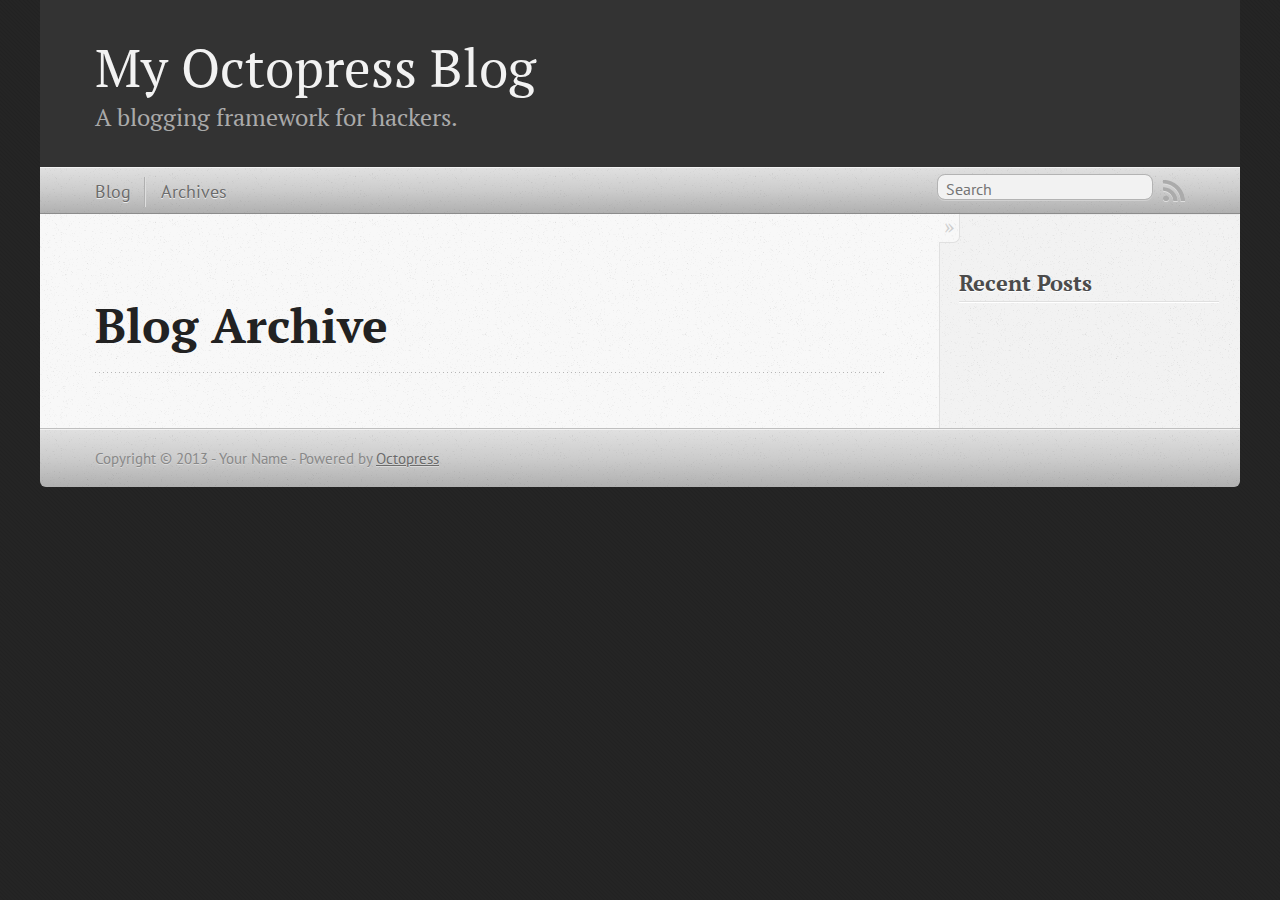
==== blog/archives/index.html @ 9e626f85 "Site updated at 2013-02-04 19:23:49 UTC" ====
<!DOCTYPE html>
<!--[if IEMobile 7 ]><html class="no-js iem7"><![endif]-->
<!--[if lt IE 9]><html class="no-js lte-ie8"><![endif]-->
<!--[if (gt IE 8)|(gt IEMobile 7)|!(IEMobile)|!(IE)]><!--><html class="no-js" lang="en"><!--<![endif]-->
<head>
  <meta charset="utf-8">
  <title>Blog Archive - My Octopress Blog</title>
  <meta name="author" content="Your Name">

  
  <meta name="description" content=" Blog Archive Recent Posts ">
  

  <!-- http://t.co/dKP3o1e -->
  <meta name="HandheldFriendly" content="True">
  <meta name="MobileOptimized" content="320">
  <meta name="viewport" content="width=device-width, initial-scale=1">

  
  <link rel="canonical" href="http://ngwilson.github.com/blog/archives/">
  <link href="/favicon.png" rel="icon">
  <link href="/stylesheets/screen.css" media="screen, projection" rel="stylesheet" type="text/css">
  <script src="/javascripts/modernizr-2.0.js"></script>
  <script src="/javascripts/ender.js"></script>
  <script src="/javascripts/octopress.js" type="text/javascript"></script>
  <link href="/atom.xml" rel="alternate" title="My Octopress Blog" type="application/atom+xml">
  <!--Fonts from Google"s Web font directory at http://google.com/webfonts -->
<link href="http://fonts.googleapis.com/css?family=PT+Serif:regular,italic,bold,bolditalic" rel="stylesheet" type="text/css">
<link href="http://fonts.googleapis.com/css?family=PT+Sans:regular,italic,bold,bolditalic" rel="stylesheet" type="text/css">

  

</head>

<body   >
  <header role="banner"><hgroup>
  <h1><a href="/">My Octopress Blog</a></h1>
  
    <h2>A blogging framework for hackers.</h2>
  
</hgroup>

</header>
  <nav role="navigation"><ul class="subscription" data-subscription="rss">
  <li><a href="/atom.xml" rel="subscribe-rss" title="subscribe via RSS">RSS</a></li>
  
</ul>
  
<form action="http://google.com/search" method="get">
  <fieldset role="search">
    <input type="hidden" name="q" value="site:ngwilson.github.com" />
    <input class="search" type="text" name="q" results="0" placeholder="Search"/>
  </fieldset>
</form>
  
<ul class="main-navigation">
  <li><a href="/">Blog</a></li>
  <li><a href="/blog/archives">Archives</a></li>
</ul>

</nav>
  <div id="main">
    <div id="content">
      <div>
<article role="article">
  
  <header>
    <h1 class="entry-title">Blog Archive</h1>
    
  </header>
  
  <div id="blog-archives">

</div>

  
</article>

</div>

<aside class="sidebar">
  
    <section>
  <h1>Recent Posts</h1>
  <ul id="recent_posts">
    
  </ul>
</section>






  
</aside>


    </div>
  </div>
  <footer role="contentinfo"><p>
  Copyright &copy; 2013 - Your Name -
  <span class="credit">Powered by <a href="http://octopress.org">Octopress</a></span>
</p>

</footer>
  







  <script type="text/javascript">
    (function(){
      var twitterWidgets = document.createElement('script');
      twitterWidgets.type = 'text/javascript';
      twitterWidgets.async = true;
      twitterWidgets.src = 'http://platform.twitter.com/widgets.js';
      document.getElementsByTagName('head')[0].appendChild(twitterWidgets);
    })();
  </script>





</body>
</html>
---- stylesheets/screen.css ----
html,body,div,span,applet,object,iframe,h1,h2,h3,h4,h5,h6,p,blockquote,pre,a,abbr,acronym,address,big,cite,code,del,dfn,em,img,ins,kbd,q,s,samp,small,strike,strong,sub,sup,tt,var,b,u,i,center,dl,dt,dd,ol,ul,li,fieldset,form,label,legend,table,caption,tbody,tfoot,thead,tr,th,td,article,aside,canvas,details,embed,figure,figcaption,footer,header,hgroup,menu,nav,output,ruby,section,summary,time,mark,audio,video{margin:0;padding:0;border:0;font:inherit;font-size:100%;vertical-align:baseline}html{line-height:1}ol,ul{list-style:none}table{border-collapse:collapse;border-spacing:0}caption,th,td{text-align:left;font-weight:normal;vertical-align:middle}q,blockquote{quotes:none}q:before,q:after,blockquote:before,blockquote:after{content:"";content:none}a img{border:none}article,aside,details,figcaption,figure,footer,header,hgroup,menu,nav,section,summary{display:block}article,aside,details,figcaption,figure,footer,header,hgroup,menu,nav,section,summary{display:block}a{color:#1863a1}a:visited{color:#751590}a:focus{color:#0181eb}a:hover{color:#0181eb}a:active{color:#01579f}aside.sidebar a{color:#1863a1}aside.sidebar a:focus{color:#0181eb}aside.sidebar a:hover{color:#0181eb}aside.sidebar a:active{color:#01579f}a{-webkit-transition:color 0.3s;-moz-transition:color 0.3s;-o-transition:color 0.3s;transition:color 0.3s}html{background:#252525 url('/images/line-tile.png?1360005444') top left}body>div{background:#f2f2f2 url('/images/noise.png?1360005444') top left;border-bottom:1px solid #bfbfbf}body>div>div{background:#f8f8f8 url('/images/noise.png?1360005444') top left;border-right:1px solid #e0e0e0}.heading,body>header h1,h1,h2,h3,h4,h5,h6{font-family:"PT Serif","Georgia","Helvetica Neue",Arial,sans-serif}.sans,body>header h2,article header p.meta,article>footer,#content .blog-index footer,html .gist .gist-file .gist-meta,#blog-archives a.category,#blog-archives time,aside.sidebar section,body>footer{font-family:"PT Sans","Helvetica Neue",Arial,sans-serif}.serif,body,#content .blog-index a[rel=full-article]{font-family:"PT Serif",Georgia,Times,"Times New Roman",serif}.mono,pre,code,tt,p code,li code{font-family:Menlo,Monaco,"Andale Mono","lucida console","Courier New",monospace}body>header h1{font-size:2.2em;font-family:"PT Serif","Georgia","Helvetica Neue",Arial,sans-serif;font-weight:normal;line-height:1.2em;margin-bottom:0.6667em}body>header h2{font-family:"PT Serif","Georgia","Helvetica Neue",Arial,sans-serif}body{line-height:1.5em;color:#222}h1{font-size:2.2em;line-height:1.2em}@media only screen and (min-width: 992px){body{font-size:1.15em}h1{font-size:2.6em;line-height:1.2em}}h1,h2,h3,h4,h5,h6{text-rendering:optimizelegibility;margin-bottom:1em;font-weight:bold}h2,section h1{font-size:1.5em}h3,section h2,section section h1{font-size:1.3em}h4,section h3,section section h2,section section section h1{font-size:1em}h5,section h4,section section h3{font-size:.9em}h6,section h5,section section h4,section section section h3{font-size:.8em}p,blockquote,ul,ol{margin-bottom:1.5em}ul{list-style-type:disc}ul ul{list-style-type:circle;margin-bottom:0px}ul ul ul{list-style-type:square;margin-bottom:0px}ol{list-style-type:decimal}ol ol{list-style-type:lower-alpha;margin-bottom:0px}ol ol ol{list-style-type:lower-roman;margin-bottom:0px}ul,ul ul,ul ol,ol,ol ul,ol ol{margin-left:1.3em}strong{font-weight:bold}em{font-style:italic}sup,sub{font-size:0.8em;position:relative;display:inline-block}sup{top:-0.5em}sub{bottom:-0.5em}q{font-style:italic}q:before{content:"\201C"}q:after{content:"\201D"}em,dfn{font-style:italic}strong,dfn{font-weight:bold}del,s{text-decoration:line-through}abbr,acronym{border-bottom:1px dotted;cursor:help}sub,sup{line-height:0}hr{margin-bottom:0.2em}small{font-size:.8em}big{font-size:1.2em}blockquote{font-style:italic;position:relative;font-size:1.2em;line-height:1.5em;padding-left:1em;border-left:4px solid rgba(170,170,170,0.5)}blockquote cite{font-style:italic}blockquote cite a{color:#aaa !important;word-wrap:break-word}blockquote cite:before{content:'\2014';padding-right:.3em;padding-left:.3em;color:#aaa}@media only screen and (min-width: 992px){blockquote{padding-left:1.5em;border-left-width:4px}}.pullquote-right:before,.pullquote-left:before{padding:0;border:none;content:attr(data-pullquote);float:right;width:45%;margin:.5em 0 1em 1.5em;position:relative;top:7px;font-size:1.4em;line-height:1.45em}.pullquote-left:before{float:left;margin:.5em 1.5em 1em 0}.force-wrap,article a,aside.sidebar a{white-space:-moz-pre-wrap;white-space:-pre-wrap;white-space:-o-pre-wrap;white-space:pre-wrap;word-wrap:break-word}.group,body>header,body>nav,body>footer,body #content>article,body #content>div>article,body #content>div>section,body div.pagination,aside.sidebar,#main,#content,.sidebar{*zoom:1}.group:after,body>header:after,body>nav:after,body>footer:after,body #content>article:after,body #content>div>article:after,body #content>div>section:after,body div.pagination:after,aside.sidebar:after,#main:after,#content:after,.sidebar:after{content:"";display:table;clear:both}body{-webkit-text-size-adjust:none;max-width:1200px;position:relative;margin:0 auto}body>header,body>nav,body>footer,body #content>article,body #content>div>article,body #content>div>section{padding-left:18px;padding-right:18px}@media only screen and (min-width: 480px){body>header,body>nav,body>footer,body #content>article,body #content>div>article,body #content>div>section{padding-left:25px;padding-right:25px}}@media only screen and (min-width: 768px){body>header,body>nav,body>footer,body #content>article,body #content>div>article,body #content>div>section{padding-left:35px;padding-right:35px}}@media only screen and (min-width: 992px){body>header,body>nav,body>footer,body #content>article,body #content>div>article,body #content>div>section{padding-left:55px;padding-right:55px}}body div.pagination{margin-left:18px;margin-right:18px}@media only screen and (min-width: 480px){body div.pagination{margin-left:25px;margin-right:25px}}@media only screen and (min-width: 768px){body div.pagination{margin-left:35px;margin-right:35px}}@media only screen and (min-width: 992px){body div.pagination{margin-left:55px;margin-right:55px}}body>header{font-size:1em;padding-top:1.5em;padding-bottom:1.5em}#content{overflow:hidden}#content>div,#content>article{width:100%}aside.sidebar{float:none;padding:0 18px 1px;background-color:#f7f7f7;border-top:1px solid #e0e0e0}.flex-content,article img,article video,article .flash-video,aside.sidebar img{max-width:100%;height:auto}.basic-alignment.left,article img.left,article video.left,article .left.flash-video,aside.sidebar img.left{float:left;margin-right:1.5em}.basic-alignment.right,article img.right,article video.right,article .right.flash-video,aside.sidebar img.right{float:right;margin-left:1.5em}.basic-alignment.center,article img.center,article video.center,article .center.flash-video,aside.sidebar img.center{display:block;margin:0 auto 1.5em}.basic-alignment.left,article img.left,article video.left,article .left.flash-video,aside.sidebar img.left,.basic-alignment.right,article img.right,article video.right,article .right.flash-video,aside.sidebar img.right{margin-bottom:.8em}.toggle-sidebar,.no-sidebar .toggle-sidebar{display:none}@media only screen and (min-width: 750px){body.sidebar-footer aside.sidebar{float:none;width:auto;clear:left;margin:0;padding:0 35px 1px;background-color:#f7f7f7;border-top:1px solid #eaeaea}body.sidebar-footer aside.sidebar section.odd,body.sidebar-footer aside.sidebar section.even{float:left;width:48%}body.sidebar-footer aside.sidebar section.odd{margin-left:0}body.sidebar-footer aside.sidebar section.even{margin-left:4%}body.sidebar-footer aside.sidebar.thirds section{width:30%;margin-left:5%}body.sidebar-footer aside.sidebar.thirds section.first{margin-left:0;clear:both}}body.sidebar-footer #content{margin-right:0px}body.sidebar-footer .toggle-sidebar{display:none}@media only screen and (min-width: 550px){body>header{font-size:1em}}@media only screen and (min-width: 750px){aside.sidebar{float:none;width:auto;clear:left;margin:0;padding:0 35px 1px;background-color:#f7f7f7;border-top:1px solid #eaeaea}aside.sidebar section.odd,aside.sidebar section.even{float:left;width:48%}aside.sidebar section.odd{margin-left:0}aside.sidebar section.even{margin-left:4%}aside.sidebar.thirds section{width:30%;margin-left:5%}aside.sidebar.thirds section.first{margin-left:0;clear:both}}@media only screen and (min-width: 768px){body{-webkit-text-size-adjust:auto}body>header{font-size:1.2em}#main{padding:0;margin:0 auto}#content{overflow:visible;margin-right:240px;position:relative}.no-sidebar #content{margin-right:0;border-right:0}.collapse-sidebar #content{margin-right:20px}#content>div,#content>article{padding-top:17.5px;padding-bottom:17.5px;float:left}aside.sidebar{width:210px;padding:0 15px 15px;background:none;clear:none;float:left;margin:0 -100% 0 0}aside.sidebar section{width:auto;margin-left:0}aside.sidebar section.odd,aside.sidebar section.even{float:none;width:auto;margin-left:0}.collapse-sidebar aside.sidebar{float:none;width:auto;clear:left;margin:0;padding:0 35px 1px;background-color:#f7f7f7;border-top:1px solid #eaeaea}.collapse-sidebar aside.sidebar section.odd,.collapse-sidebar aside.sidebar section.even{float:left;width:48%}.collapse-sidebar aside.sidebar section.odd{margin-left:0}.collapse-sidebar aside.sidebar section.even{margin-left:4%}.collapse-sidebar aside.sidebar.thirds section{width:30%;margin-left:5%}.collapse-sidebar aside.sidebar.thirds section.first{margin-left:0;clear:both}}@media only screen and (min-width: 992px){body>header{font-size:1.3em}#content{margin-right:300px}#content>div,#content>article{padding-top:27.5px;padding-bottom:27.5px}aside.sidebar{width:260px;padding:1.2em 20px 20px}.collapse-sidebar aside.sidebar{padding-left:55px;padding-right:55px}}@media only screen and (min-width: 768px){ul,ol{margin-left:0}}body>header{background:#333}body>header h1{display:inline-block;margin:0}body>header h1 a,body>header h1 a:visited,body>header h1 a:hover{color:#f2f2f2;text-decoration:none}body>header h2{margin:.2em 0 0;font-size:1em;color:#aaa;font-weight:normal}body>nav{position:relative;background-color:#ccc;background:url('/images/noise.png?1360005444'),-webkit-gradient(linear, 50% 0%, 50% 100%, color-stop(0%, #e0e0e0), color-stop(50%, #cccccc), color-stop(100%, #b0b0b0));background:url('/images/noise.png?1360005444'),-webkit-linear-gradient(#e0e0e0,#cccccc,#b0b0b0);background:url('/images/noise.png?1360005444'),-moz-linear-gradient(#e0e0e0,#cccccc,#b0b0b0);background:url('/images/noise.png?1360005444'),-o-linear-gradient(#e0e0e0,#cccccc,#b0b0b0);background:url('/images/noise.png?1360005444'),linear-gradient(#e0e0e0,#cccccc,#b0b0b0);border-top:1px solid #f2f2f2;border-bottom:1px solid #8c8c8c;padding-top:.35em;padding-bottom:.35em}body>nav form{-webkit-background-clip:padding;-moz-background-clip:padding;background-clip:padding-box;margin:0;padding:0}body>nav form .search{padding:.3em .5em 0;font-size:.85em;font-family:"PT Sans","Helvetica Neue",Arial,sans-serif;line-height:1.1em;width:95%;-webkit-border-radius:0.5em;-moz-border-radius:0.5em;-ms-border-radius:0.5em;-o-border-radius:0.5em;border-radius:0.5em;-webkit-background-clip:padding;-moz-background-clip:padding;background-clip:padding-box;-webkit-box-shadow:#d1d1d1 0 1px;-moz-box-shadow:#d1d1d1 0 1px;box-shadow:#d1d1d1 0 1px;background-color:#f2f2f2;border:1px solid #b3b3b3;color:#888}body>nav form .search:focus{color:#444;border-color:#80b1df;-webkit-box-shadow:#80b1df 0 0 4px,#80b1df 0 0 3px inset;-moz-box-shadow:#80b1df 0 0 4px,#80b1df 0 0 3px inset;box-shadow:#80b1df 0 0 4px,#80b1df 0 0 3px inset;background-color:#fff;outline:none}body>nav fieldset[role=search]{float:right;width:48%}body>nav fieldset.mobile-nav{float:left;width:48%}body>nav fieldset.mobile-nav select{width:100%;font-size:.8em;border:1px solid #888}body>nav ul{display:none}@media only screen and (min-width: 550px){body>nav{font-size:.9em}body>nav ul{margin:0;padding:0;border:0;overflow:hidden;*zoom:1;float:left;display:block;padding-top:.15em}body>nav ul li{list-style-image:none;list-style-type:none;margin-left:0;white-space:nowrap;display:inline;float:left;padding-left:0;padding-right:0}body>nav ul li:first-child,body>nav ul li.first{padding-left:0}body>nav ul li:last-child{padding-right:0}body>nav ul li.last{padding-right:0}body>nav ul.subscription{margin-left:.8em;float:right}body>nav ul.subscription li:last-child a{padding-right:0}body>nav ul li{margin:0}body>nav a{color:#6b6b6b;font-family:"PT Sans","Helvetica Neue",Arial,sans-serif;text-shadow:#ebebeb 0 1px;float:left;text-decoration:none;font-size:1.1em;padding:.1em 0;line-height:1.5em}body>nav a:visited{color:#6b6b6b}body>nav a:hover{color:#2b2b2b}body>nav li+li{border-left:1px solid #b0b0b0;margin-left:.8em}body>nav li+li a{padding-left:.8em;border-left:1px solid #dedede}body>nav form{float:right;text-align:left;padding-left:.8em;width:175px}body>nav form .search{width:93%;font-size:.95em;line-height:1.2em}body>nav ul[data-subscription$=email]+form{width:97px}body>nav ul[data-subscription$=email]+form .search{width:91%}body>nav fieldset.mobile-nav{display:none}body>nav fieldset[role=search]{width:99%}}@media only screen and (min-width: 992px){body>nav form{width:215px}body>nav ul[data-subscription$=email]+form{width:147px}}.no-placeholder body>nav .search{background:#f2f2f2 url('/images/search.png?1360005444') 0.3em 0.25em no-repeat;text-indent:1.3em}@media only screen and (min-width: 550px){.maskImage body>nav ul[data-subscription$=email]+form{width:123px}}@media only screen and (min-width: 992px){.maskImage body>nav ul[data-subscription$=email]+form{width:173px}}.maskImage ul.subscription{position:relative;top:.2em}.maskImage ul.subscription li,.maskImage ul.subscription a{border:0;padding:0}.maskImage a[rel=subscribe-rss]{position:relative;top:0px;text-indent:-999999em;background-color:#dedede;border:0;padding:0}.maskImage a[rel=subscribe-rss],.maskImage a[rel=subscribe-rss]:after{-webkit-mask-image:url('/images/rss.png?1360005444');-moz-mask-image:url('/images/rss.png?1360005444');-ms-mask-image:url('/images/rss.png?1360005444');-o-mask-image:url('/images/rss.png?1360005444');mask-image:url('/images/rss.png?1360005444');-webkit-mask-repeat:no-repeat;-moz-mask-repeat:no-repeat;-ms-mask-repeat:no-repeat;-o-mask-repeat:no-repeat;mask-repeat:no-repeat;width:22px;height:22px}.maskImage a[rel=subscribe-rss]:after{content:"";position:absolute;top:-1px;left:0;background-color:#ababab}.maskImage a[rel=subscribe-rss]:hover:after{background-color:#9e9e9e}.maskImage a[rel=subscribe-email]{position:relative;top:0px;text-indent:-999999em;background-color:#dedede;border:0;padding:0}.maskImage a[rel=subscribe-email],.maskImage a[rel=subscribe-email]:after{-webkit-mask-image:url('/images/email.png?1360005444');-moz-mask-image:url('/images/email.png?1360005444');-ms-mask-image:url('/images/email.png?1360005444');-o-mask-image:url('/images/email.png?1360005444');mask-image:url('/images/email.png?1360005444');-webkit-mask-repeat:no-repeat;-moz-mask-repeat:no-repeat;-ms-mask-repeat:no-repeat;-o-mask-repeat:no-repeat;mask-repeat:no-repeat;width:28px;height:22px}.maskImage a[rel=subscribe-email]:after{content:"";position:absolute;top:-1px;left:0;background-color:#ababab}.maskImage a[rel=subscribe-email]:hover:after{background-color:#9e9e9e}article{padding-top:1em}article header{position:relative;padding-top:2em;padding-bottom:1em;margin-bottom:1em;background:url('[data-uri]') bottom left repeat-x}article header h1{margin:0}article header h1 a{text-decoration:none}article header h1 a:hover{text-decoration:underline}article header p{font-size:.9em;color:#aaa;margin:0}article header p.meta{text-transform:uppercase;position:absolute;top:0}@media only screen and (min-width: 768px){article header{margin-bottom:1.5em;padding-bottom:1em;background:url('[data-uri]') bottom left repeat-x}}article h2{padding-top:0.8em;background:url('[data-uri]') top left repeat-x}.entry-content article h2:first-child,article header+h2{padding-top:0}article h2:first-child,article header+h2{background:none}article .feature{padding-top:.5em;margin-bottom:1em;padding-bottom:1em;background:url('[data-uri]') bottom left repeat-x;font-size:2.0em;font-style:italic;line-height:1.3em}article img,article video,article .flash-video{-webkit-border-radius:0.3em;-moz-border-radius:0.3em;-ms-border-radius:0.3em;-o-border-radius:0.3em;border-radius:0.3em;-webkit-box-shadow:rgba(0,0,0,0.15) 0 1px 4px;-moz-box-shadow:rgba(0,0,0,0.15) 0 1px 4px;box-shadow:rgba(0,0,0,0.15) 0 1px 4px;-webkit-box-sizing:border-box;-moz-box-sizing:border-box;box-sizing:border-box;border:#fff 0.5em solid}article video,article .flash-video{margin:0 auto 1.5em}article video{display:block;width:100%}article .flash-video>div{position:relative;display:block;padding-bottom:56.25%;padding-top:1px;height:0;overflow:hidden}article .flash-video>div iframe,article .flash-video>div object,article .flash-video>div embed{position:absolute;top:0;left:0;width:100%;height:100%}article>footer{padding-bottom:2.5em;margin-top:2em}article>footer p.meta{margin-bottom:.8em;font-size:.85em;clear:both;overflow:hidden}.blog-index article+article{background:url('[data-uri]') top left repeat-x}#content .blog-index{padding-top:0;padding-bottom:0}#content .blog-index article{padding-top:2em}#content .blog-index article header{background:none;padding-bottom:0}#content .blog-index article h1{font-size:2.2em}#content .blog-index article h1 a{color:inherit}#content .blog-index article h1 a:hover{color:#0181eb}#content .blog-index a[rel=full-article]{background:#ebebeb;display:inline-block;padding:.4em .8em;margin-right:.5em;text-decoration:none;color:#666;-webkit-transition:background-color 0.5s;-moz-transition:background-color 0.5s;-o-transition:background-color 0.5s;transition:background-color 0.5s}#content .blog-index a[rel=full-article]:hover{background:#0181eb;text-shadow:none;color:#f8f8f8}#content .blog-index footer{margin-top:1em}.separator,article>footer .byline+time:before,article>footer time+time:before,article>footer .comments:before,article>footer .byline ~ .categories:before{content:"\2022 ";padding:0 .4em 0 .2em;display:inline-block}#content div.pagination{text-align:center;font-size:.95em;position:relative;background:url('[data-uri]') top left repeat-x;padding-top:1.5em;padding-bottom:1.5em}#content div.pagination a{text-decoration:none;color:#aaa}#content div.pagination a.prev{position:absolute;left:0}#content div.pagination a.next{position:absolute;right:0}#content div.pagination a:hover{color:#0181eb}#content div.pagination a[href*=archive]:before,#content div.pagination a[href*=archive]:after{content:'\2014';padding:0 .3em}p.meta+.sharing{padding-top:1em;padding-left:0;background:url('[data-uri]') top left repeat-x}#fb-root{display:none}.highlight,html .gist .gist-file .gist-syntax .gist-highlight{border:1px solid #05232b !important}.highlight table td.code,html .gist .gist-file .gist-syntax .gist-highlight table td.code{width:100%}.highlight .line-numbers,html .gist .gist-file .gist-syntax .highlight .line_numbers{text-align:right;font-size:13px;line-height:1.45em;background:#073642 url('/images/noise.png?1360005444') top left !important;border-right:1px solid #00232c !important;-webkit-box-shadow:#083e4b -1px 0 inset;-moz-box-shadow:#083e4b -1px 0 inset;box-shadow:#083e4b -1px 0 inset;text-shadow:#021014 0 -1px;padding:.8em !important;-webkit-border-radius:0;-moz-border-radius:0;-ms-border-radius:0;-o-border-radius:0;border-radius:0}.highlight .line-numbers span,html .gist .gist-file .gist-syntax .highlight .line_numbers span{color:#586e75 !important}figure.code,.gist-file,pre{-webkit-box-shadow:rgba(0,0,0,0.06) 0 0 10px;-moz-box-shadow:rgba(0,0,0,0.06) 0 0 10px;box-shadow:rgba(0,0,0,0.06) 0 0 10px}figure.code .highlight pre,.gist-file .highlight pre,pre .highlight pre{-webkit-box-shadow:none;-moz-box-shadow:none;box-shadow:none}.gist .highlight *::-moz-selection,figure.code .highlight *::-moz-selection{background:#386774;color:inherit;text-shadow:#002b36 0 1px}.gist .highlight *::-webkit-selection,figure.code .highlight *::-webkit-selection{background:#386774;color:inherit;text-shadow:#002b36 0 1px}.gist .highlight *::selection,figure.code .highlight *::selection{background:#386774;color:inherit;text-shadow:#002b36 0 1px}html .gist .gist-file{margin-bottom:1.8em;position:relative;border:none;padding-top:26px !important}html .gist .gist-file .highlight{margin-bottom:0}html .gist .gist-file .gist-syntax{border-bottom:0 !important;background:none !important}html .gist .gist-file .gist-syntax .gist-highlight{background:#002b36 !important}html .gist .gist-file .gist-syntax .highlight pre{padding:0}html .gist .gist-file .gist-meta{padding:.6em 0.8em;border:1px solid #083e4b !important;color:#586e75;font-size:.7em !important;background:#073642 url('/images/noise.png?1360005444') top left;line-height:1.5em}html .gist .gist-file .gist-meta a{color:#75878b !important;text-decoration:none}html .gist .gist-file .gist-meta a:hover{text-decoration:underline}html .gist .gist-file .gist-meta a:hover{color:#93a1a1 !important}html .gist .gist-file .gist-meta a[href*='#file']{position:absolute;top:0;left:0;right:-10px;color:#474747 !important}html .gist .gist-file .gist-meta a[href*='#file']:hover{color:#1863a1 !important}html .gist .gist-file .gist-meta a[href*=raw]{top:.4em}pre{background:#002b36 url('/images/noise.png?1360005444') top left;-webkit-border-radius:0.4em;-moz-border-radius:0.4em;-ms-border-radius:0.4em;-o-border-radius:0.4em;border-radius:0.4em;border:1px solid #05232b;line-height:1.45em;font-size:13px;margin-bottom:2.1em;padding:.8em 1em;color:#93a1a1;overflow:auto}h3.filename+pre{-moz-border-radius-topleft:0px;-webkit-border-top-left-radius:0px;border-top-left-radius:0px;-moz-border-radius-topright:0px;-webkit-border-top-right-radius:0px;border-top-right-radius:0px}p code,li code{display:inline-block;white-space:no-wrap;background:#fff;font-size:.8em;line-height:1.5em;color:#555;border:1px solid #ddd;-webkit-border-radius:0.4em;-moz-border-radius:0.4em;-ms-border-radius:0.4em;-o-border-radius:0.4em;border-radius:0.4em;padding:0 .3em;margin:-1px 0}p pre code,li pre code{font-size:1em !important;background:none;border:none}.pre-code,html .gist .gist-file .gist-syntax .highlight pre,.highlight code{font-family:Menlo,Monaco,"Andale Mono","lucida console","Courier New",monospace !important;overflow:scroll;overflow-y:hidden;display:block;padding:.8em;overflow-x:auto;line-height:1.45em;background:#002b36 url('/images/noise.png?1360005444') top left !important;color:#93a1a1 !important}.pre-code span,html .gist .gist-file .gist-syntax .highlight pre span,.highlight code span{color:#93a1a1 !important}.pre-code span,html .gist .gist-file .gist-syntax .highlight pre span,.highlight code span{font-style:normal !important;font-weight:normal !important}.pre-code .c,html .gist .gist-file .gist-syntax .highlight pre .c,.highlight code .c{color:#586e75 !important;font-style:italic !important}.pre-code .cm,html .gist .gist-file .gist-syntax .highlight pre .cm,.highlight code .cm{color:#586e75 !important;font-style:italic !important}.pre-code .cp,html .gist .gist-file .gist-syntax .highlight pre .cp,.highlight code .cp{color:#586e75 !important;font-style:italic !important}.pre-code .c1,html .gist .gist-file .gist-syntax .highlight pre .c1,.highlight code .c1{color:#586e75 !important;font-style:italic !important}.pre-code .cs,html .gist .gist-file .gist-syntax .highlight pre .cs,.highlight code .cs{color:#586e75 !important;font-weight:bold !important;font-style:italic !important}.pre-code .err,html .gist .gist-file .gist-syntax .highlight pre .err,.highlight code .err{color:#dc322f !important;background:none !important}.pre-code .k,html .gist .gist-file .gist-syntax .highlight pre .k,.highlight code .k{color:#cb4b16 !important}.pre-code .o,html .gist .gist-file .gist-syntax .highlight pre .o,.highlight code .o{color:#93a1a1 !important;font-weight:bold !important}.pre-code .p,html .gist .gist-file .gist-syntax .highlight pre .p,.highlight code .p{color:#93a1a1 !important}.pre-code .ow,html .gist .gist-file .gist-syntax .highlight pre .ow,.highlight code .ow{color:#2aa198 !important;font-weight:bold !important}.pre-code .gd,html .gist .gist-file .gist-syntax .highlight pre .gd,.highlight code .gd{color:#93a1a1 !important;background-color:#372c34 !important;display:inline-block}.pre-code .gd .x,html .gist .gist-file .gist-syntax .highlight pre .gd .x,.highlight code .gd .x{color:#93a1a1 !important;background-color:#4d2d33 !important;display:inline-block}.pre-code .ge,html .gist .gist-file .gist-syntax .highlight pre .ge,.highlight code .ge{color:#93a1a1 !important;font-style:italic !important}.pre-code .gh,html .gist .gist-file .gist-syntax .highlight pre .gh,.highlight code .gh{color:#586e75 !important}.pre-code .gi,html .gist .gist-file .gist-syntax .highlight pre .gi,.highlight code .gi{color:#93a1a1 !important;background-color:#1a412b !important;display:inline-block}.pre-code .gi .x,html .gist .gist-file .gist-syntax .highlight pre .gi .x,.highlight code .gi .x{color:#93a1a1 !important;background-color:#355720 !important;display:inline-block}.pre-code .gs,html .gist .gist-file .gist-syntax .highlight pre .gs,.highlight code .gs{color:#93a1a1 !important;font-weight:bold !important}.pre-code .gu,html .gist .gist-file .gist-syntax .highlight pre .gu,.highlight code .gu{color:#6c71c4 !important}.pre-code .kc,html .gist .gist-file .gist-syntax .highlight pre .kc,.highlight code .kc{color:#859900 !important;font-weight:bold !important}.pre-code .kd,html .gist .gist-file .gist-syntax .highlight pre .kd,.highlight code .kd{color:#268bd2 !important}.pre-code .kp,html .gist .gist-file .gist-syntax .highlight pre .kp,.highlight code .kp{color:#cb4b16 !important;font-weight:bold !important}.pre-code .kr,html .gist .gist-file .gist-syntax .highlight pre .kr,.highlight code .kr{color:#d33682 !important;font-weight:bold !important}.pre-code .kt,html .gist .gist-file .gist-syntax .highlight pre .kt,.highlight code .kt{color:#2aa198 !important}.pre-code .n,html .gist .gist-file .gist-syntax .highlight pre .n,.highlight code .n{color:#268bd2 !important}.pre-code .na,html .gist .gist-file .gist-syntax .highlight pre .na,.highlight code .na{color:#268bd2 !important}.pre-code .nb,html .gist .gist-file .gist-syntax .highlight pre .nb,.highlight code .nb{color:#859900 !important}.pre-code .nc,html .gist .gist-file .gist-syntax .highlight pre .nc,.highlight code .nc{color:#d33682 !important}.pre-code .no,html .gist .gist-file .gist-syntax .highlight pre .no,.highlight code .no{color:#b58900 !important}.pre-code .nl,html .gist .gist-file .gist-syntax .highlight pre .nl,.highlight code .nl{color:#859900 !important}.pre-code .ne,html .gist .gist-file .gist-syntax .highlight pre .ne,.highlight code .ne{color:#268bd2 !important;font-weight:bold !important}.pre-code .nf,html .gist .gist-file .gist-syntax .highlight pre .nf,.highlight code .nf{color:#268bd2 !important;font-weight:bold !important}.pre-code .nn,html .gist .gist-file .gist-syntax .highlight pre .nn,.highlight code .nn{color:#b58900 !important}.pre-code .nt,html .gist .gist-file .gist-syntax .highlight pre .nt,.highlight code .nt{color:#268bd2 !important;font-weight:bold !important}.pre-code .nx,html .gist .gist-file .gist-syntax .highlight pre .nx,.highlight code .nx{color:#b58900 !important}.pre-code .vg,html .gist .gist-file .gist-syntax .highlight pre .vg,.highlight code .vg{color:#268bd2 !important}.pre-code .vi,html .gist .gist-file .gist-syntax .highlight pre .vi,.highlight code .vi{color:#268bd2 !important}.pre-code .nv,html .gist .gist-file .gist-syntax .highlight pre .nv,.highlight code .nv{color:#268bd2 !important}.pre-code .mf,html .gist .gist-file .gist-syntax .highlight pre .mf,.highlight code .mf{color:#2aa198 !important}.pre-code .m,html .gist .gist-file .gist-syntax .highlight pre .m,.highlight code .m{color:#2aa198 !important}.pre-code .mh,html .gist .gist-file .gist-syntax .highlight pre .mh,.highlight code .mh{color:#2aa198 !important}.pre-code .mi,html .gist .gist-file .gist-syntax .highlight pre .mi,.highlight code .mi{color:#2aa198 !important}.pre-code .s,html .gist .gist-file .gist-syntax .highlight pre .s,.highlight code .s{color:#2aa198 !important}.pre-code .sd,html .gist .gist-file .gist-syntax .highlight pre .sd,.highlight code .sd{color:#2aa198 !important}.pre-code .s2,html .gist .gist-file .gist-syntax .highlight pre .s2,.highlight code .s2{color:#2aa198 !important}.pre-code .se,html .gist .gist-file .gist-syntax .highlight pre .se,.highlight code .se{color:#dc322f !important}.pre-code .si,html .gist .gist-file .gist-syntax .highlight pre .si,.highlight code .si{color:#268bd2 !important}.pre-code .sr,html .gist .gist-file .gist-syntax .highlight pre .sr,.highlight code .sr{color:#2aa198 !important}.pre-code .s1,html .gist .gist-file .gist-syntax .highlight pre .s1,.highlight code .s1{color:#2aa198 !important}.pre-code div .gd,html .gist .gist-file .gist-syntax .highlight pre div .gd,.highlight code div .gd,.pre-code div .gd .x,html .gist .gist-file .gist-syntax .highlight pre div .gd .x,.highlight code div .gd .x,.pre-code div .gi,html .gist .gist-file .gist-syntax .highlight pre div .gi,.highlight code div .gi,.pre-code div .gi .x,html .gist .gist-file .gist-syntax .highlight pre div .gi .x,.highlight code div .gi .x{display:inline-block;width:100%}.highlight,.gist-highlight{margin-bottom:1.8em;background:#002b36;overflow-y:hidden;overflow-x:auto}.highlight pre,.gist-highlight pre{background:none;-webkit-border-radius:0px;-moz-border-radius:0px;-ms-border-radius:0px;-o-border-radius:0px;border-radius:0px;border:none;padding:0;margin-bottom:0}pre::-webkit-scrollbar,.highlight::-webkit-scrollbar,.gist-highlight::-webkit-scrollbar{height:.5em;background:rgba(255,255,255,0.15)}pre::-webkit-scrollbar-thumb:horizontal,.highlight::-webkit-scrollbar-thumb:horizontal,.gist-highlight::-webkit-scrollbar-thumb:horizontal{background:rgba(255,255,255,0.2);-webkit-border-radius:4px;border-radius:4px}.highlight code{background:#000}figure.code{background:none;padding:0;border:0;margin-bottom:1.5em}figure.code pre{margin-bottom:0}figure.code figcaption{position:relative}figure.code .highlight{margin-bottom:0}.code-title,html .gist .gist-file .gist-meta a[href*='#file'],h3.filename,figure.code figcaption{text-align:center;font-size:13px;line-height:2em;text-shadow:#cbcccc 0 1px 0;color:#474747;font-weight:normal;margin-bottom:0;-moz-border-radius-topleft:5px;-webkit-border-top-left-radius:5px;border-top-left-radius:5px;-moz-border-radius-topright:5px;-webkit-border-top-right-radius:5px;border-top-right-radius:5px;font-family:"Helvetica Neue", Arial, "Lucida Grande", "Lucida Sans Unicode", Lucida, sans-serif;background:#aaa url('/images/code_bg.png?1360005444') top repeat-x;border:1px solid #565656;border-top-color:#cbcbcb;border-left-color:#a5a5a5;border-right-color:#a5a5a5;border-bottom:0}.download-source,html .gist .gist-file .gist-meta a[href*=raw],figure.code figcaption a{position:absolute;right:.8em;text-decoration:none;color:#666 !important;z-index:1;font-size:13px;text-shadow:#cbcccc 0 1px 0;padding-left:3em}.download-source:hover,html .gist .gist-file .gist-meta a[href*=raw]:hover,figure.code figcaption a:hover{text-decoration:underline}#archive #content>div,#archive #content>div>article{padding-top:0}#blog-archives{color:#aaa}#blog-archives article{padding:1em 0 1em;position:relative;background:url('[data-uri]') bottom left repeat-x}#blog-archives article:last-child{background:none}#blog-archives article footer{padding:0;margin:0}#blog-archives h1{color:#222;margin-bottom:.3em}#blog-archives h2{display:none}#blog-archives h1{font-size:1.5em}#blog-archives h1 a{text-decoration:none;color:inherit;font-weight:normal;display:inline-block}#blog-archives h1 a:hover{text-decoration:underline}#blog-archives h1 a:hover{color:#0181eb}#blog-archives a.category,#blog-archives time{color:#aaa}#blog-archives .entry-content{display:none}#blog-archives time{font-size:.9em;line-height:1.2em}#blog-archives time .month,#blog-archives time .day{display:inline-block}#blog-archives time .month{text-transform:uppercase}#blog-archives p{margin-bottom:1em}#blog-archives a,#blog-archives .entry-content a{color:inherit}#blog-archives a:hover,#blog-archives .entry-content a:hover{color:#0181eb}#blog-archives a:hover{color:#0181eb}@media only screen and (min-width: 550px){#blog-archives article{margin-left:5em}#blog-archives h2{margin-bottom:.3em;font-weight:normal;display:inline-block;position:relative;top:-1px;float:left}#blog-archives h2:first-child{padding-top:.75em}#blog-archives time{position:absolute;text-align:right;left:0em;top:1.8em}#blog-archives .year{display:none}#blog-archives article{padding-left:4.5em;padding-bottom:.7em}#blog-archives a.category{line-height:1.1em}}#content>.category article{margin-left:0;padding-left:6.8em}#content>.category .year{display:inline}.side-shadow-border,aside.sidebar section h1,aside.sidebar li{-webkit-box-shadow:#fff 0 1px;-moz-box-shadow:#fff 0 1px;box-shadow:#fff 0 1px}aside.sidebar{overflow:hidden;color:#4b4b4b;text-shadow:#fff 0 1px}aside.sidebar section{font-size:.8em;line-height:1.4em;margin-bottom:1.5em}aside.sidebar section h1{margin:1.5em 0 0;padding-bottom:.2em;border-bottom:1px solid #e0e0e0}aside.sidebar section h1+p{padding-top:.4em}aside.sidebar img{-webkit-border-radius:0.3em;-moz-border-radius:0.3em;-ms-border-radius:0.3em;-o-border-radius:0.3em;border-radius:0.3em;-webkit-box-shadow:rgba(0,0,0,0.15) 0 1px 4px;-moz-box-shadow:rgba(0,0,0,0.15) 0 1px 4px;box-shadow:rgba(0,0,0,0.15) 0 1px 4px;-webkit-box-sizing:border-box;-moz-box-sizing:border-box;box-sizing:border-box;border:#fff 0.3em solid}aside.sidebar ul{margin-bottom:0.5em;margin-left:0}aside.sidebar li{list-style:none;padding:.5em 0;margin:0;border-bottom:1px solid #e0e0e0}aside.sidebar li p:last-child{margin-bottom:0}aside.sidebar a{color:inherit;-webkit-transition:color 0.5s;-moz-transition:color 0.5s;-o-transition:color 0.5s;transition:color 0.5s}aside.sidebar:hover a{color:#1863a1}aside.sidebar:hover a:hover{color:#0181eb}.aside-alt-link,#tweets a[href*='twitter.com/search'],#pinboard_linkroll .pin-tag{color:#7e7e7e}.aside-alt-link:hover,#tweets a[href*='twitter.com/search']:hover,#pinboard_linkroll .pin-tag:hover{color:#0181eb}@media only screen and (min-width: 768px){.toggle-sidebar{outline:none;position:absolute;right:-10px;top:0;bottom:0;display:inline-block;text-decoration:none;color:#cecece;width:9px;cursor:pointer}.toggle-sidebar:hover{background:#e9e9e9;background:-webkit-gradient(linear, 0% 50%, 100% 50%, color-stop(0%, rgba(224,224,224,0.5)), color-stop(100%, rgba(224,224,224,0)));background:-webkit-linear-gradient(left, rgba(224,224,224,0.5),rgba(224,224,224,0));background:-moz-linear-gradient(left, rgba(224,224,224,0.5),rgba(224,224,224,0));background:-o-linear-gradient(left, rgba(224,224,224,0.5),rgba(224,224,224,0));background:linear-gradient(left, rgba(224,224,224,0.5),rgba(224,224,224,0))}.toggle-sidebar:after{position:absolute;right:-11px;top:0;width:20px;font-size:1.2em;line-height:1.1em;padding-bottom:.15em;-moz-border-radius-bottomright:0.3em;-webkit-border-bottom-right-radius:0.3em;border-bottom-right-radius:0.3em;text-align:center;background:#f8f8f8 url('/images/noise.png?1360005444') top left;border-bottom:1px solid #e0e0e0;border-right:1px solid #e0e0e0;content:"\00BB";text-indent:-1px}.collapse-sidebar .toggle-sidebar{text-indent:0px;right:-20px;width:19px}.collapse-sidebar .toggle-sidebar:hover{background:#e9e9e9}.collapse-sidebar .toggle-sidebar:after{border-left:1px solid #e0e0e0;text-shadow:#fff 0 1px;content:"\00AB";left:0px;right:0;text-align:center;text-indent:0;border:0;border-right-width:0;background:none}}#tweets .loading{background:url('[data-uri]') no-repeat center 0.5em;color:#c4c4c4;text-shadow:#f8f8f8 0 1px;text-align:center;padding:2.5em 0 .5em}#tweets .loading.error{background:url('[data-uri]') no-repeat center 0.5em}#tweets p{position:relative;padding-right:1em}#tweets a[href*=status]:first-child{color:#a4a4a4;float:right;padding:0 0 .1em 1em;position:relative;right:-1.3em;text-shadow:#fff 0 1px;font-size:.7em;text-decoration:none}#tweets a[href*=status]:first-child span{font-size:1.5em}#tweets a[href*=status]:first-child:hover{color:#0181eb;text-decoration:none}#tweets a[href*='twitter.com/search']{text-decoration:none}#tweets a[href*='twitter.com/search']:hover{text-decoration:underline}.googleplus h1{-moz-box-shadow:none !important;-webkit-box-shadow:none !important;-o-box-shadow:none !important;box-shadow:none !important;border-bottom:0px none !important}.googleplus a{text-decoration:none;white-space:normal !important;line-height:32px}.googleplus a img{float:left;margin-right:0.5em;border:0 none}.googleplus-hidden{position:absolute;top:-1000em;left:-1000em}#pinboard_linkroll .pin-title,#pinboard_linkroll .pin-description{display:block;margin-bottom:.5em}#pinboard_linkroll .pin-tag{text-decoration:none}#pinboard_linkroll .pin-tag:hover{text-decoration:underline}#pinboard_linkroll .pin-tag:after{content:','}#pinboard_linkroll .pin-tag:last-child:after{content:''}.delicious-posts a.delicious-link{margin-bottom:.5em;display:block}.delicious-posts p{font-size:1em}body>footer{font-size:.8em;color:#888;text-shadow:#d9d9d9 0 1px;background-color:#ccc;background:url('/images/noise.png?1360005444'),-webkit-gradient(linear, 50% 0%, 50% 100%, color-stop(0%, #e0e0e0), color-stop(50%, #cccccc), color-stop(100%, #b0b0b0));background:url('/images/noise.png?1360005444'),-webkit-linear-gradient(#e0e0e0,#cccccc,#b0b0b0);background:url('/images/noise.png?1360005444'),-moz-linear-gradient(#e0e0e0,#cccccc,#b0b0b0);background:url('/images/noise.png?1360005444'),-o-linear-gradient(#e0e0e0,#cccccc,#b0b0b0);background:url('/images/noise.png?1360005444'),linear-gradient(#e0e0e0,#cccccc,#b0b0b0);border-top:1px solid #f2f2f2;position:relative;padding-top:1em;padding-bottom:1em;margin-bottom:3em;-moz-border-radius-bottomleft:0.4em;-webkit-border-bottom-left-radius:0.4em;border-bottom-left-radius:0.4em;-moz-border-radius-bottomright:0.4em;-webkit-border-bottom-right-radius:0.4em;border-bottom-right-radius:0.4em;z-index:1}body>footer a{color:#6b6b6b}body>footer a:visited{color:#6b6b6b}body>footer a:hover{color:#484848}body>footer p:last-child{margin-bottom:0}
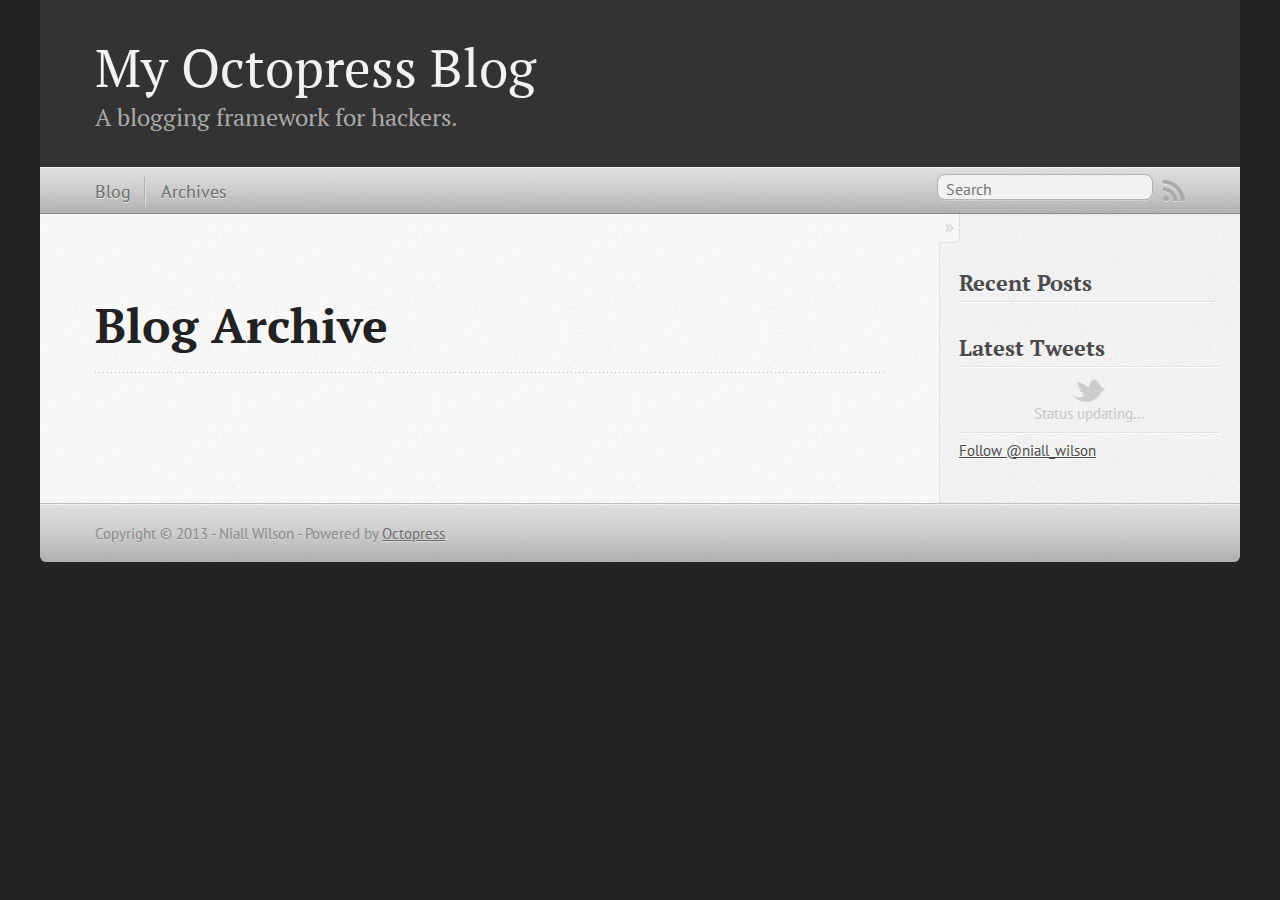
==== commit bdeec4a2: "Site updated at 2013-02-04 20:36:43 UTC" ====
--- a/blog/archives/index.html
+++ b/blog/archives/index.html
@@ -6,10 +6,10 @@
 <head>
   <meta charset="utf-8">
   <title>Blog Archive - My Octopress Blog</title>
-  <meta name="author" content="Your Name">
+  <meta name="author" content="Niall Wilson">
 
   
-  <meta name="description" content=" Blog Archive Recent Posts ">
+  <meta name="description" content=" Blog Archive Recent Posts Latest Tweets Status updating... $.domReady(function(){ getTwitterFeed("niall_wilson", 4, false); }); Follow @niall_wilson ">
   
 
   <!-- http://t.co/dKP3o1e -->
@@ -89,6 +89,22 @@
 </section>
 
 
+<section>
+  <h1>Latest Tweets</h1>
+  <ul id="tweets">
+    <li class="loading">Status updating...</li>
+  </ul>
+  <script type="text/javascript">
+    $.domReady(function(){
+      getTwitterFeed("niall_wilson", 4, false);
+    });
+  </script>
+  <script src="/javascripts/twitter.js" type="text/javascript"> </script>
+  
+    <a href="http://twitter.com/niall_wilson" class="twitter-follow-button" data-show-count="false">Follow @niall_wilson</a>
+  
+</section>
+
 
 
 
@@ -100,7 +116,7 @@
     </div>
   </div>
   <footer role="contentinfo"><p>
-  Copyright &copy; 2013 - Your Name -
+  Copyright &copy; 2013 - Niall Wilson -
   <span class="credit">Powered by <a href="http://octopress.org">Octopress</a></span>
 </p>
 
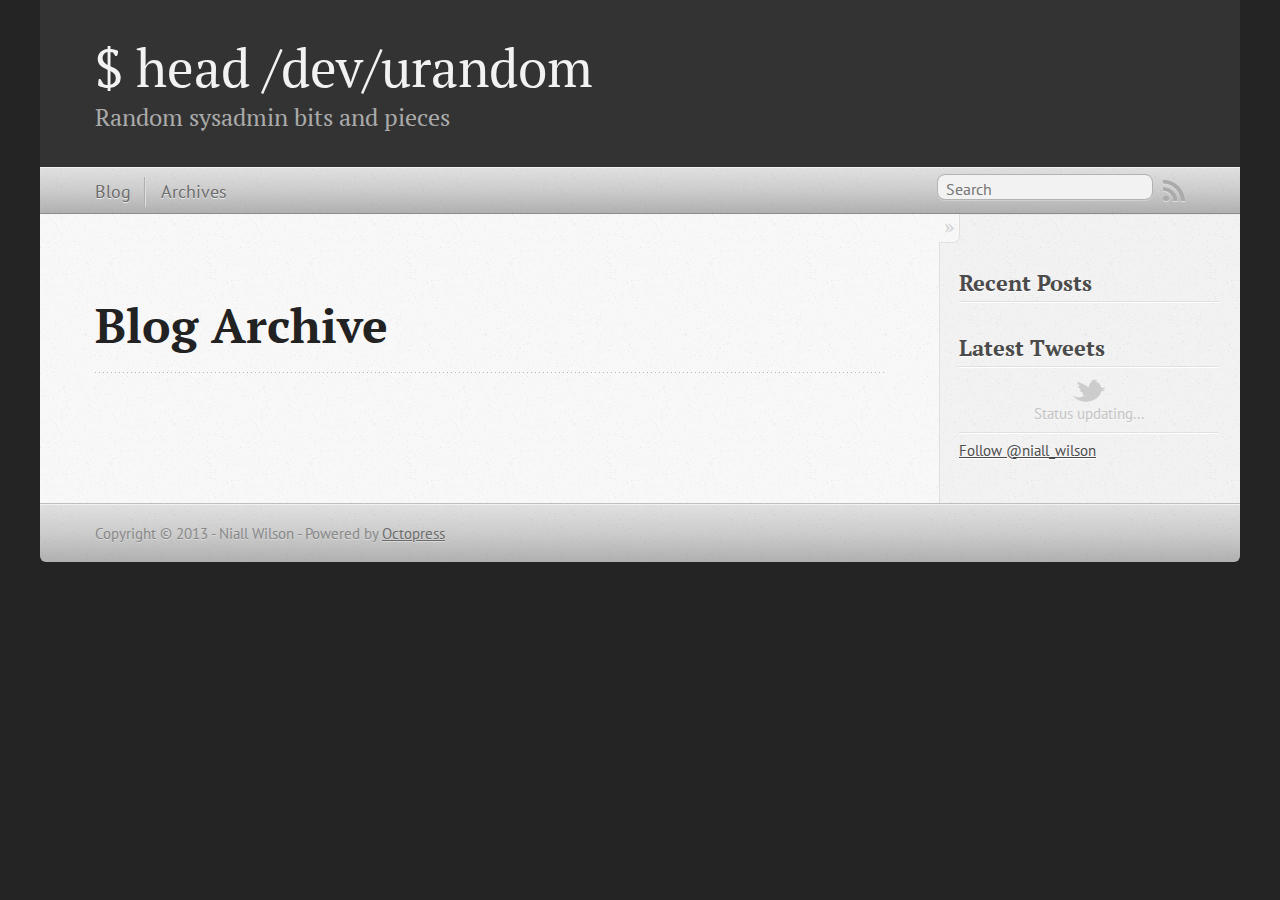
==== commit e3e54a6a: "Site updated at 2013-02-05 13:23:54 UTC" ====
--- a/blog/archives/index.html
+++ b/blog/archives/index.html
@@ -5,11 +5,11 @@
 <!--[if (gt IE 8)|(gt IEMobile 7)|!(IEMobile)|!(IE)]><!--><html class="no-js" lang="en"><!--<![endif]-->
 <head>
   <meta charset="utf-8">
-  <title>Blog Archive - My Octopress Blog</title>
+  <title>Blog Archive - $ head /dev/urandom</title>
   <meta name="author" content="Niall Wilson">
 
   
-  <meta name="description" content=" Blog Archive Recent Posts Latest Tweets Status updating... $.domReady(function(){ getTwitterFeed("niall_wilson", 4, false); }); Follow @niall_wilson ">
+  <meta name="description" content=" Blog Archive Recent Posts Latest Tweets Status updating... $.domReady(function(){ getTwitterFeed("niall_wilson", 4, true); }); Follow @niall_wilson ">
   
 
   <!-- http://t.co/dKP3o1e -->
@@ -24,7 +24,7 @@
   <script src="/javascripts/modernizr-2.0.js"></script>
   <script src="/javascripts/ender.js"></script>
   <script src="/javascripts/octopress.js" type="text/javascript"></script>
-  <link href="/atom.xml" rel="alternate" title="My Octopress Blog" type="application/atom+xml">
+  <link href="/atom.xml" rel="alternate" title="$ head /dev/urandom" type="application/atom+xml">
   <!--Fonts from Google"s Web font directory at http://google.com/webfonts -->
 <link href="http://fonts.googleapis.com/css?family=PT+Serif:regular,italic,bold,bolditalic" rel="stylesheet" type="text/css">
 <link href="http://fonts.googleapis.com/css?family=PT+Sans:regular,italic,bold,bolditalic" rel="stylesheet" type="text/css">
@@ -35,9 +35,9 @@
 
 <body   >
   <header role="banner"><hgroup>
-  <h1><a href="/">My Octopress Blog</a></h1>
+  <h1><a href="/">$ head /dev/urandom</a></h1>
   
-    <h2>A blogging framework for hackers.</h2>
+    <h2>Random sysadmin bits and pieces</h2>
   
 </hgroup>
 
@@ -96,7 +96,7 @@
   </ul>
   <script type="text/javascript">
     $.domReady(function(){
-      getTwitterFeed("niall_wilson", 4, false);
+      getTwitterFeed("niall_wilson", 4, true);
     });
   </script>
   <script src="/javascripts/twitter.js" type="text/javascript"> </script>
